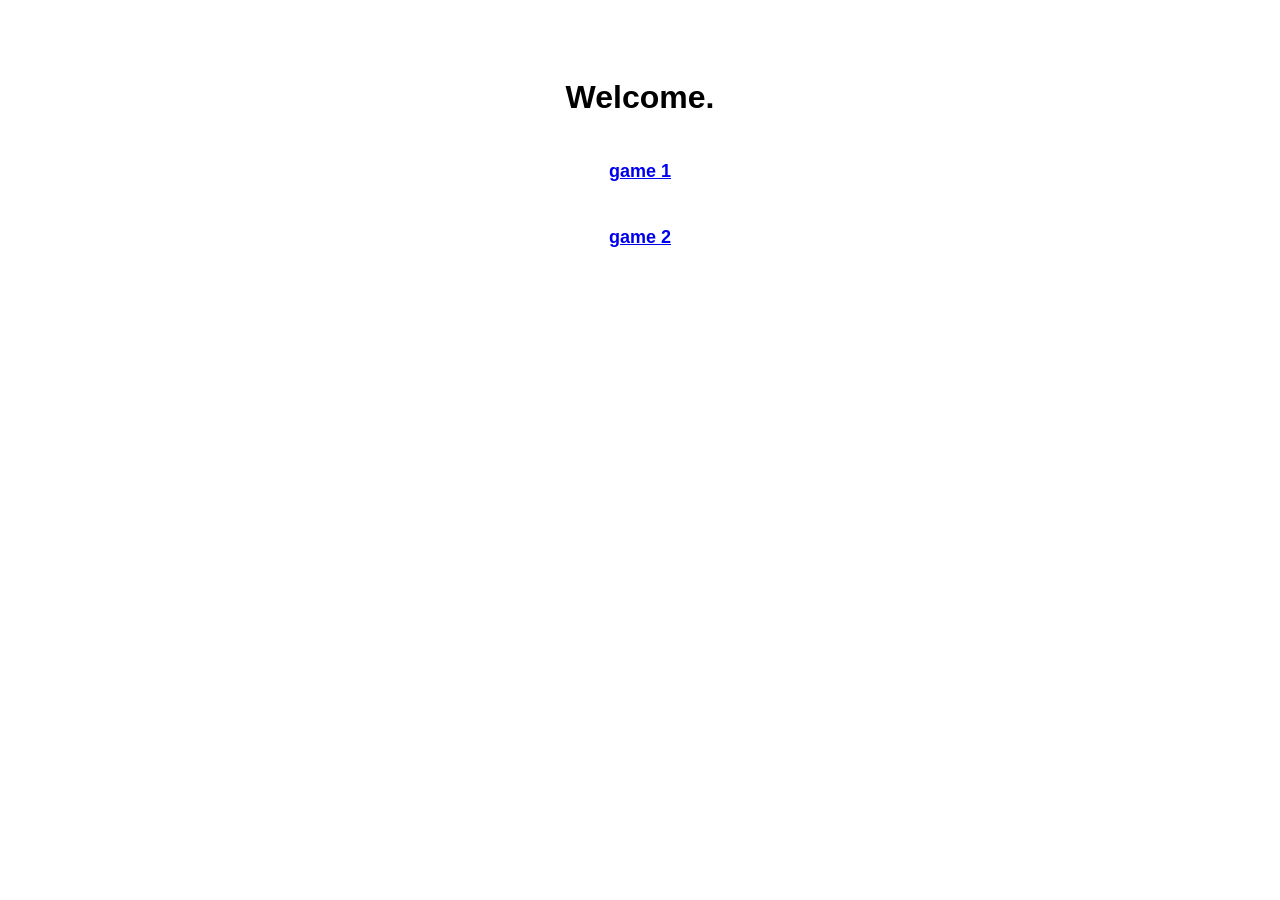
==== index.html @ f92c935b "uagdagegad" ====
<!DOCTYPE html>
<head>
    <title>games</title>
    <style>
        body{
            font-family:Arial,sans-serif;
            text-align:center;
            padding:50px;
        }
        h1{
            margin-bottom:30px;
        }
        .button-container{
            display:flex;
            flex-direction:column;
            align-items:center;
            gap:15px;
        }
        .game-btn{
            display:inline-block;
            width:200px;
            padding:15px 25px;
            font-size:18px;
            font-weight:bold;
            border-radius: 8px;
        }
    </style>
</head>
<body>
    <h1>Welcome.</h1>
    <div class="button-container">
        <a href="./game-1/index.html" class="game-btn">game 1</a>
        <a href="./game-2/index.html" class="game-btn">game 2</a>
    </div>
</body>
</html>
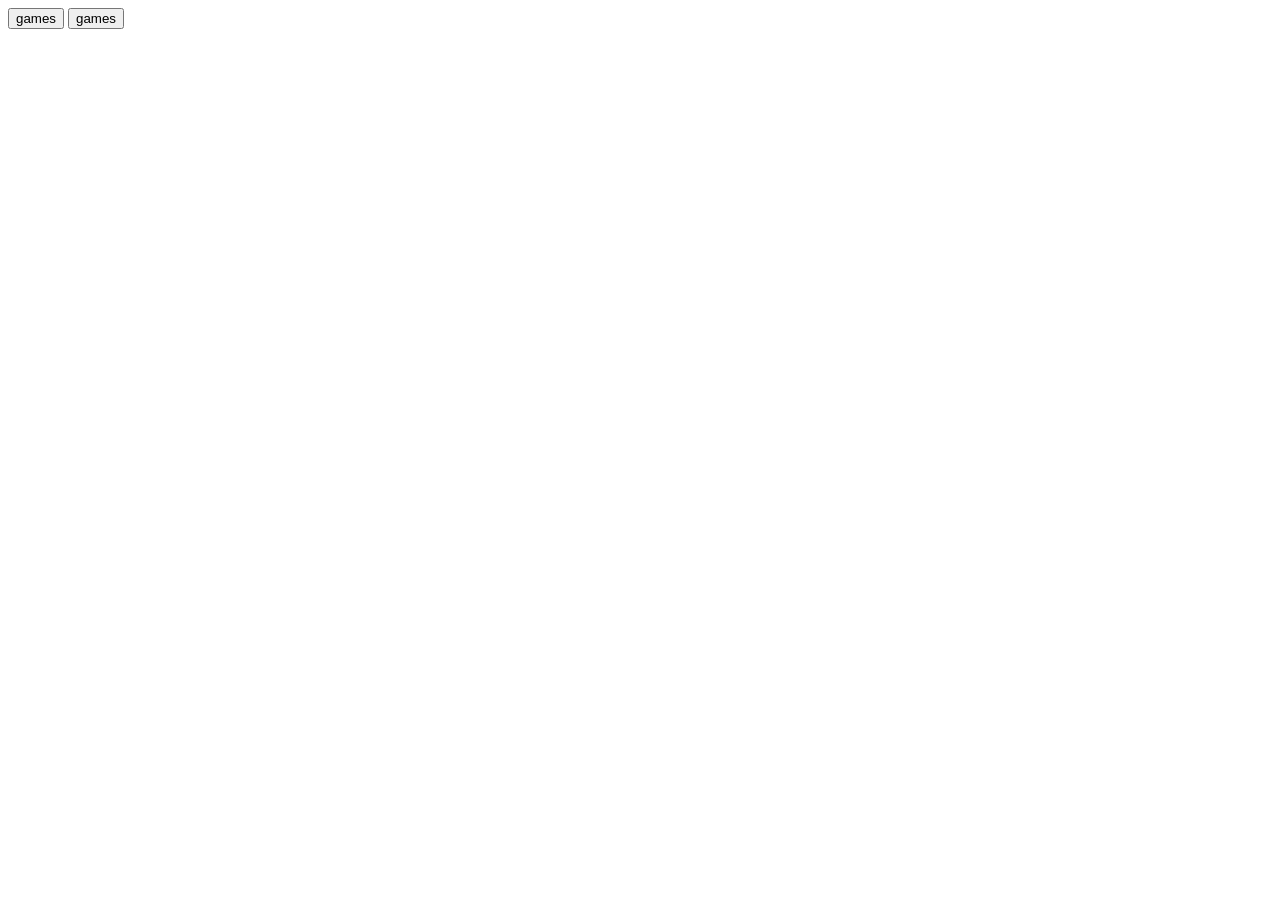
==== commit 96314a85: "Update game navigation from links to buttons Replaced links with buttons for game navigation." ====
--- a/index.html
+++ b/index.html
@@ -1,36 +1,9 @@
 <!DOCTYPE html>
 <head>
     <title>games</title>
-    <style>
-        body{
-            font-family:Arial,sans-serif;
-            text-align:center;
-            padding:50px;
-        }
-        h1{
-            margin-bottom:30px;
-        }
-        .button-container{
-            display:flex;
-            flex-direction:column;
-            align-items:center;
-            gap:15px;
-        }
-        .game-btn{
-            display:inline-block;
-            width:200px;
-            padding:15px 25px;
-            font-size:18px;
-            font-weight:bold;
-            border-radius: 8px;
-        }
-    </style>
 </head>
 <body>
-    <h1>Welcome.</h1>
-    <div class="button-container">
-        <a href="./game-1/index.html" class="game-btn">game 1</a>
-        <a href="./game-2/index.html" class="game-btn">game 2</a>
-    </div>
+    <button onclick="window.location.href='https://axio-m.github.io/games/game-1/'">games</button>
+    <button onclick="window.location.href='https://axio-m.github.io/games/game-2/'">games</button>
 </body>
-</html>+</html>
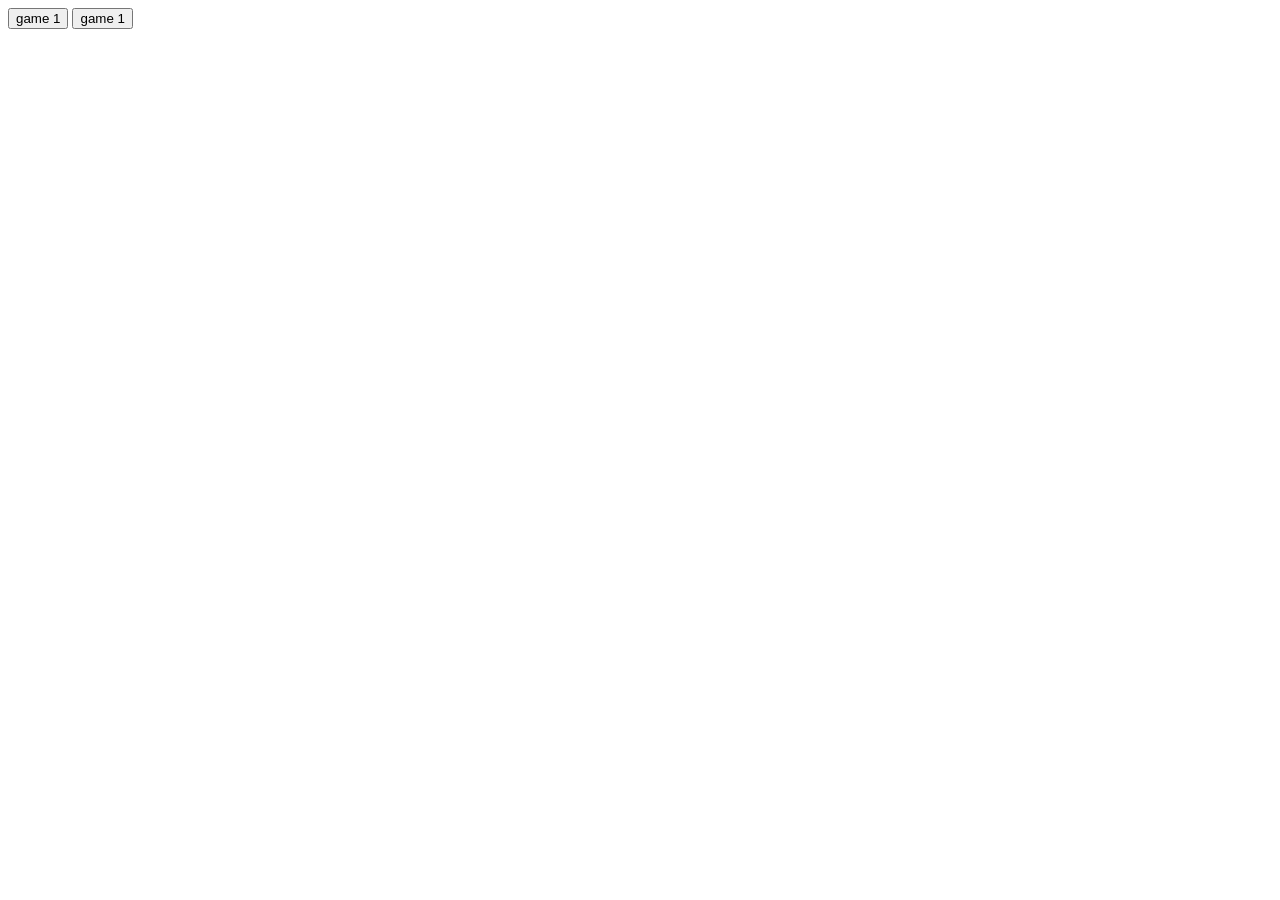
==== commit 5ef4a9ca: "ooparag" ====
--- a/index.html
+++ b/index.html
@@ -3,7 +3,7 @@
     <title>games</title>
 </head>
 <body>
-    <button onclick="window.location.href='https://axio-m.github.io/games/game-1/'">games</button>
-    <button onclick="window.location.href='https://axio-m.github.io/games/game-2/'">games</button>
+    <button onclick="window.location.href='https://axio-m.github.io/games/game-1/'">game 1</button>
+    <button onclick="window.location.href='https://axio-m.github.io/games/game-2/'">game 1</button>
 </body>
 </html>
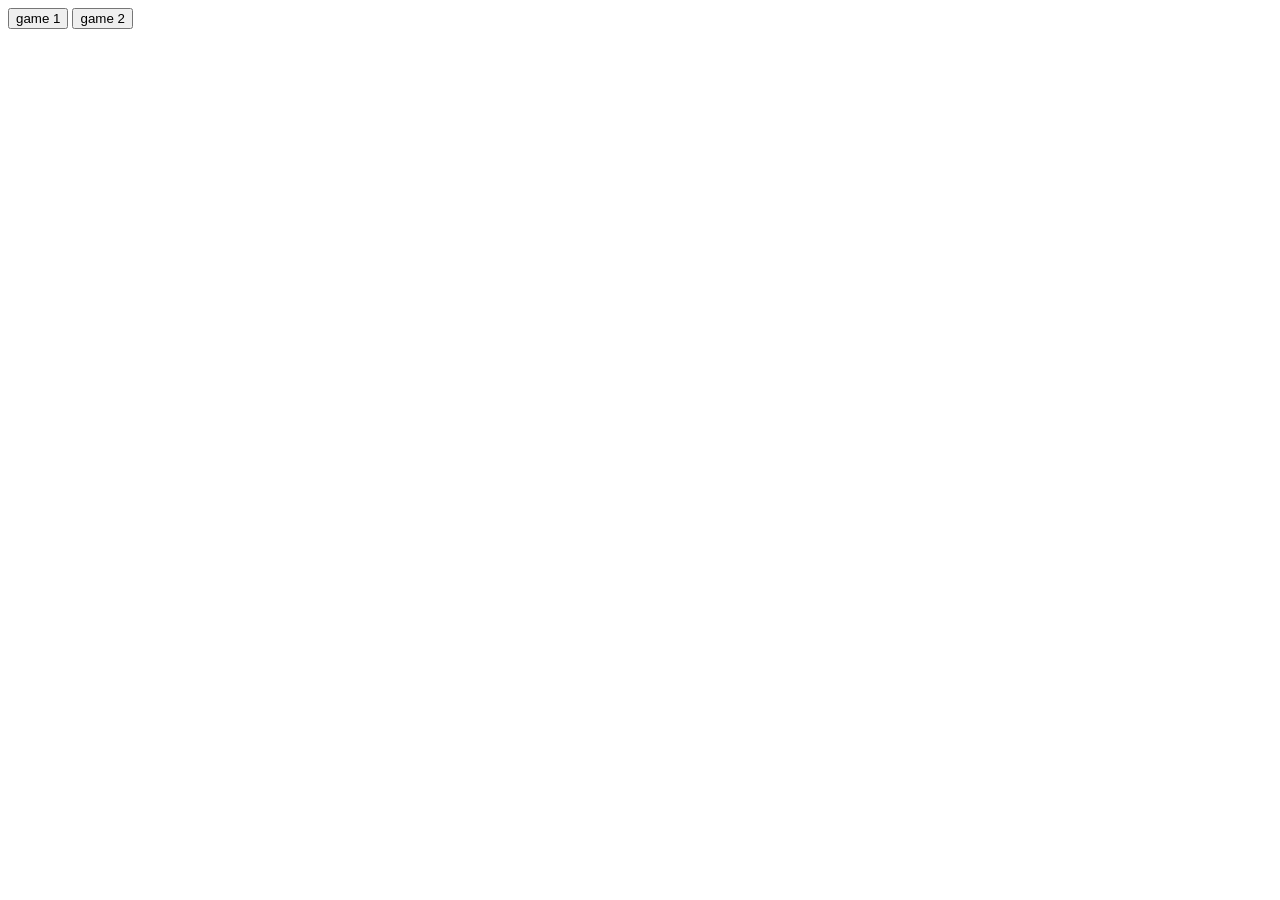
==== commit e9474f0e: "holy typo" ====
--- a/index.html
+++ b/index.html
@@ -4,6 +4,6 @@
 </head>
 <body>
     <button onclick="window.location.href='https://axio-m.github.io/games/game-1/'">game 1</button>
-    <button onclick="window.location.href='https://axio-m.github.io/games/game-2/'">game 1</button>
+    <button onclick="window.location.href='https://axio-m.github.io/games/game-2/'">game 2</button>
 </body>
 </html>
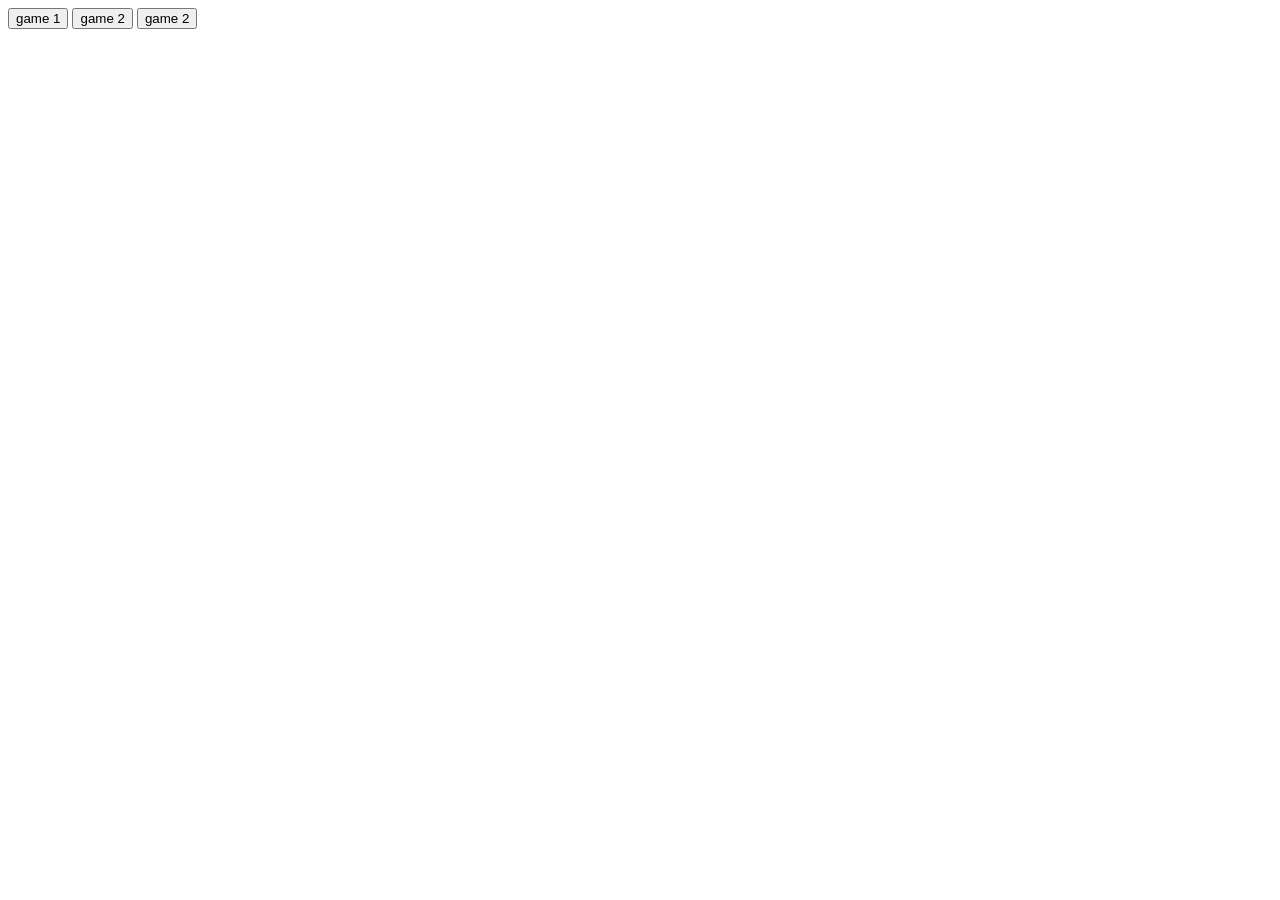
==== commit 51d60ebc: "Add copy of game 2 with acceleratiooooooo" ====
--- a/index.html
+++ b/index.html
@@ -5,5 +5,6 @@
 <body>
     <button onclick="window.location.href='https://axio-m.github.io/games/game-1/'">game 1</button>
     <button onclick="window.location.href='https://axio-m.github.io/games/game-2/'">game 2</button>
+    <button onclick="window.location.href='https://axio-m.github.io/games/game-2-copy/'">game 2</button>
 </body>
 </html>
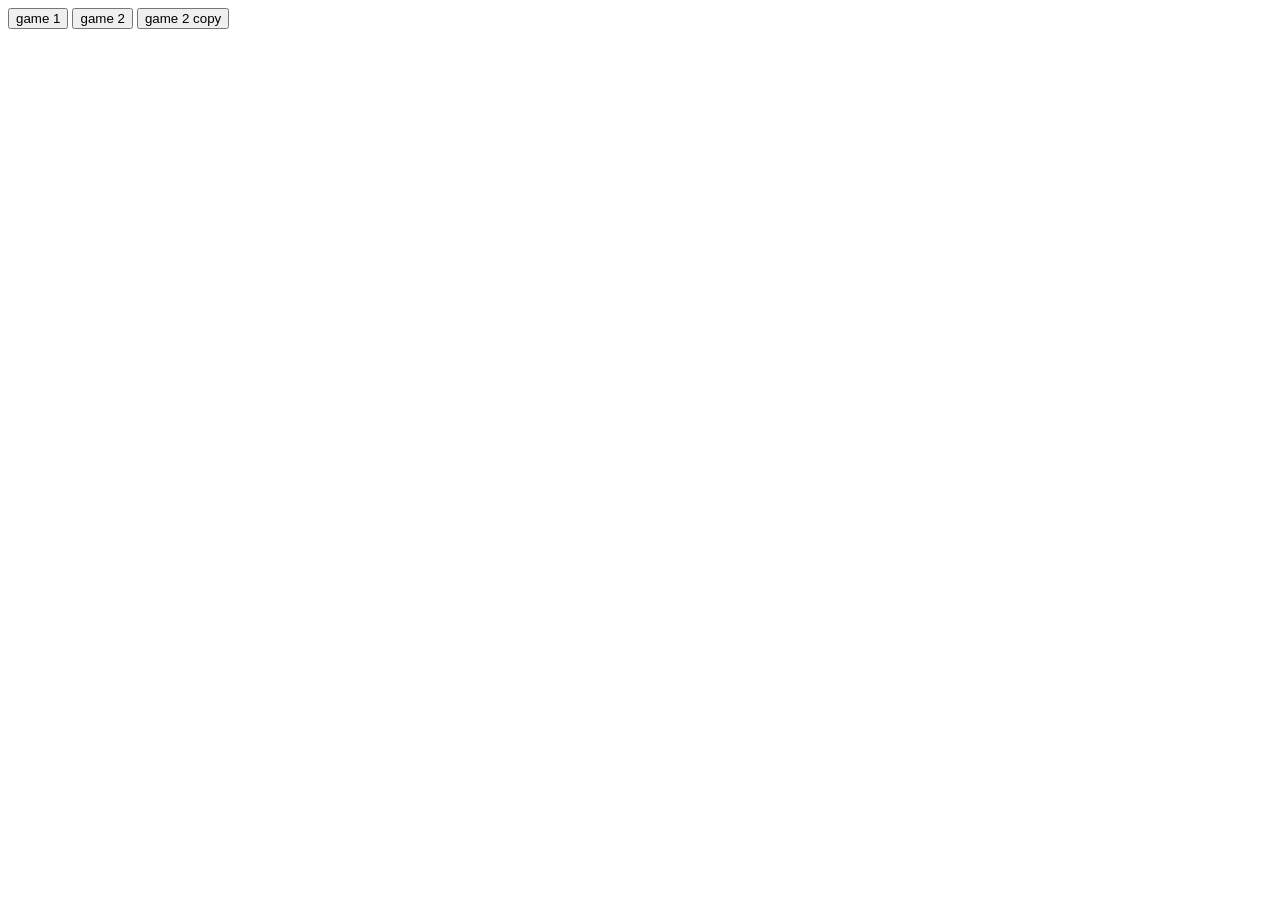
==== commit b4db9264: "Add camera lag" ====
--- a/index.html
+++ b/index.html
@@ -5,6 +5,6 @@
 <body>
     <button onclick="window.location.href='https://axio-m.github.io/games/game-1/'">game 1</button>
     <button onclick="window.location.href='https://axio-m.github.io/games/game-2/'">game 2</button>
-    <button onclick="window.location.href='https://axio-m.github.io/games/game-2-copy/'">game 2</button>
+    <button onclick="window.location.href='https://axio-m.github.io/games/game-2-copy/'">game 2 copy</button>
 </body>
 </html>
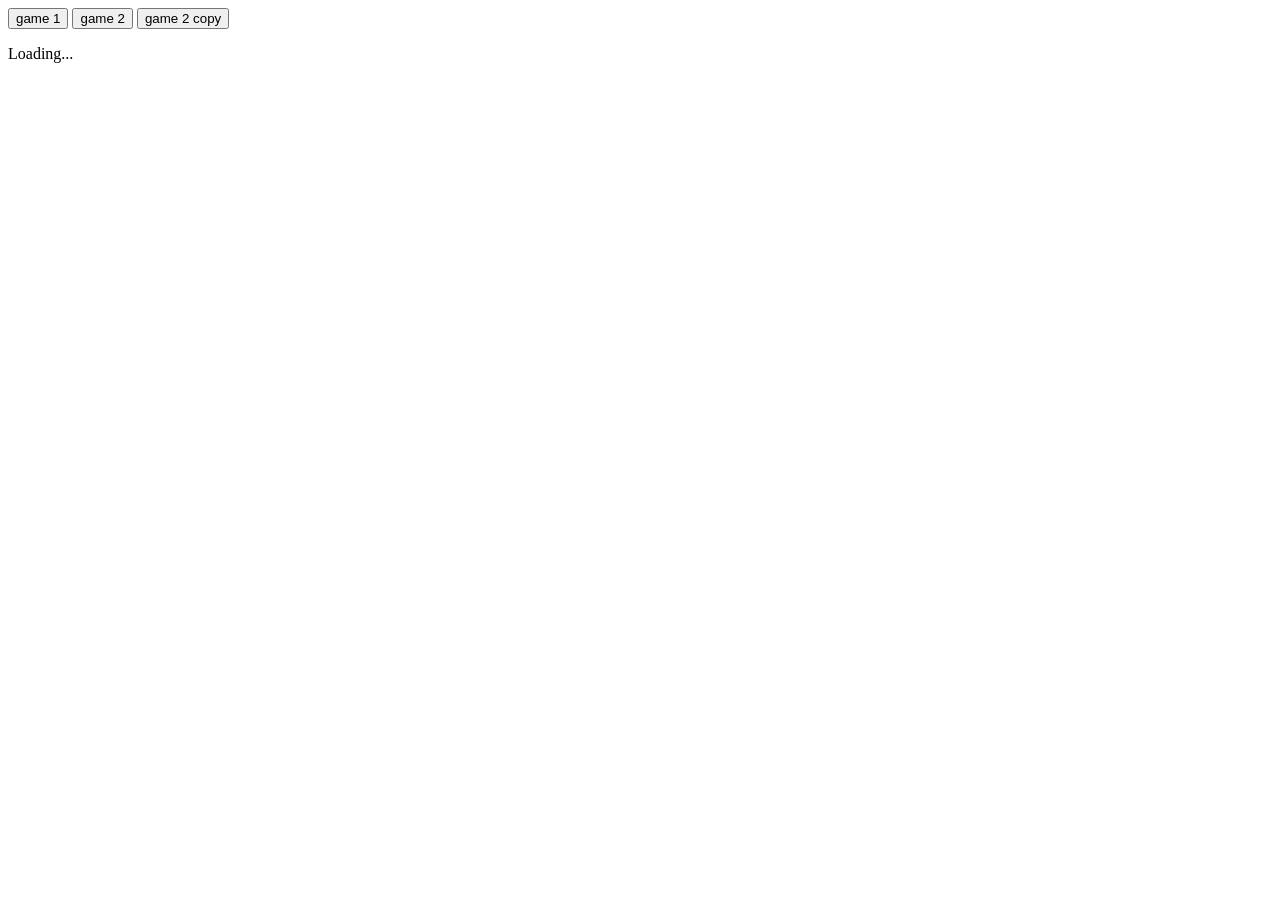
==== commit 482ab536: "Add latest commit message display feature This script fetches the latest commit message from the Git" ====
--- a/index.html
+++ b/index.html
@@ -6,5 +6,23 @@
     <button onclick="window.location.href='https://axio-m.github.io/games/game-1/'">game 1</button>
     <button onclick="window.location.href='https://axio-m.github.io/games/game-2/'">game 2</button>
     <button onclick="window.location.href='https://axio-m.github.io/games/game-2-copy/'">game 2 copy</button>
+    <p id="latest-commit">Loading...</p>
+    <script>
+        const user="axio-m";
+        const repo="games";
+        fetch(`https://api.github.com/repos/${user}/${repo}/commits`)
+            .then(response=>response.json())
+            .then(commits=>{
+                const latestCommit=commits[0];
+                const message=latestCommit.commit.message.split("\n")[0];
+                document.getElementById("latest-commit").textContent=
+                    "Latest commit: "+message;
+            })
+            .catch(error=>{
+                document.getElementByID("latest-commit").textContent=
+                    "Couldn't load latest commit.";
+                console.error(error);
+            });
+    </script>
 </body>
 </html>
